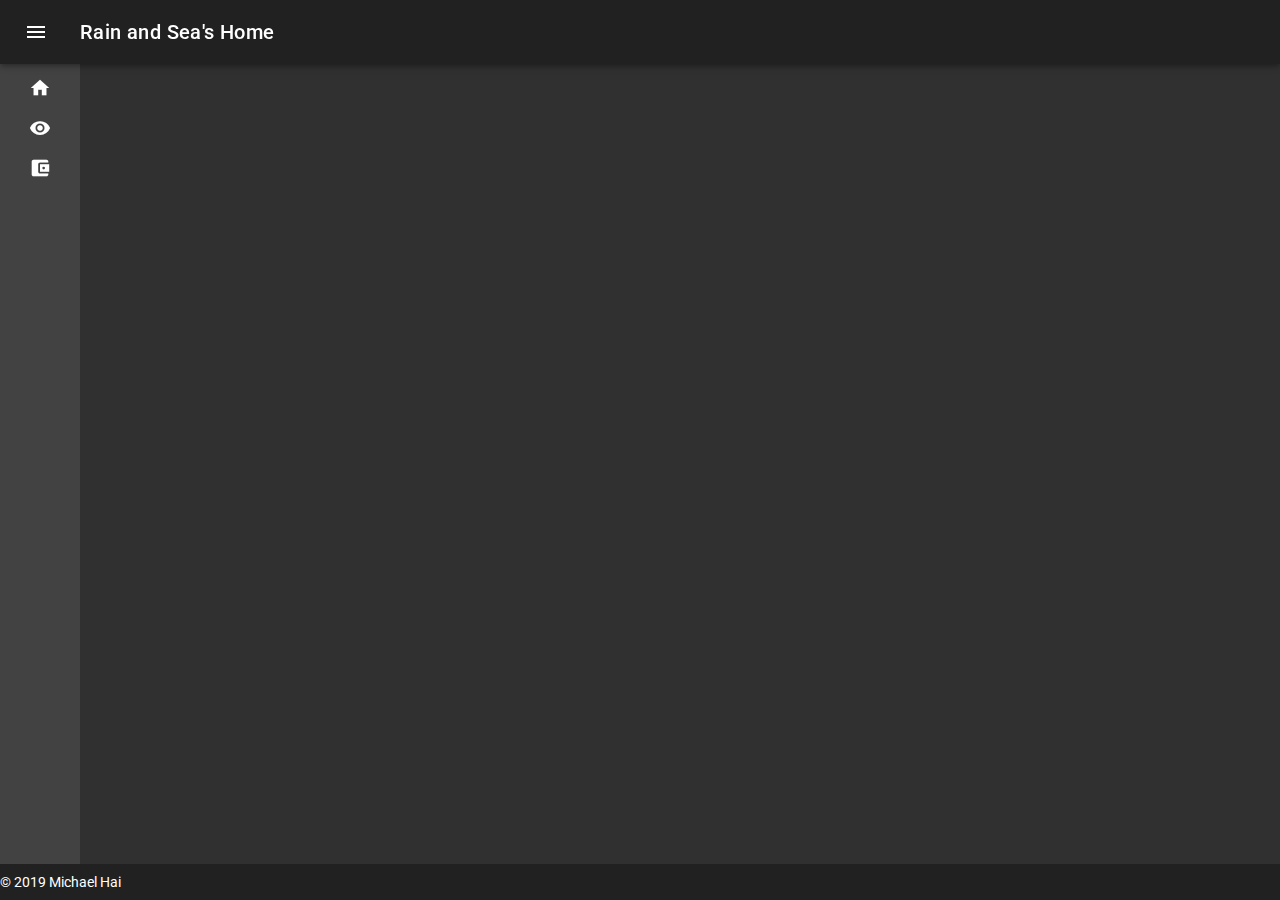
==== index.html @ 339e1533 "init with rain-and-sea-front build result" ====
<!DOCTYPE html><html lang=en><head><meta charset=utf-8><meta http-equiv=X-UA-Compatible content="IE=edge"><meta name=viewport content="width=device-width,initial-scale=1"><link rel=icon href=/favicon.ico><title>rain-and-sea-front</title><link rel=stylesheet href="https://fonts.googleapis.com/css?family=Roboto:100,300,400,500,700,900"><link rel=stylesheet href="https://fonts.googleapis.com/css?family=Material+Icons"><link href=/css/app.281a6f0f.css rel=preload as=style><link href=/css/chunk-vendors.e0898a9e.css rel=preload as=style><link href=/js/app.8fcaea47.js rel=preload as=script><link href=/js/chunk-vendors.5d62b49a.js rel=preload as=script><link href=/css/chunk-vendors.e0898a9e.css rel=stylesheet><link href=/css/app.281a6f0f.css rel=stylesheet></head><body><noscript><strong>We're sorry but rain-and-sea-front doesn't work properly without JavaScript enabled. Please enable it to continue.</strong></noscript><div id=app></div><script src=/js/chunk-vendors.5d62b49a.js></script><script src=/js/app.8fcaea47.js></script></body></html>
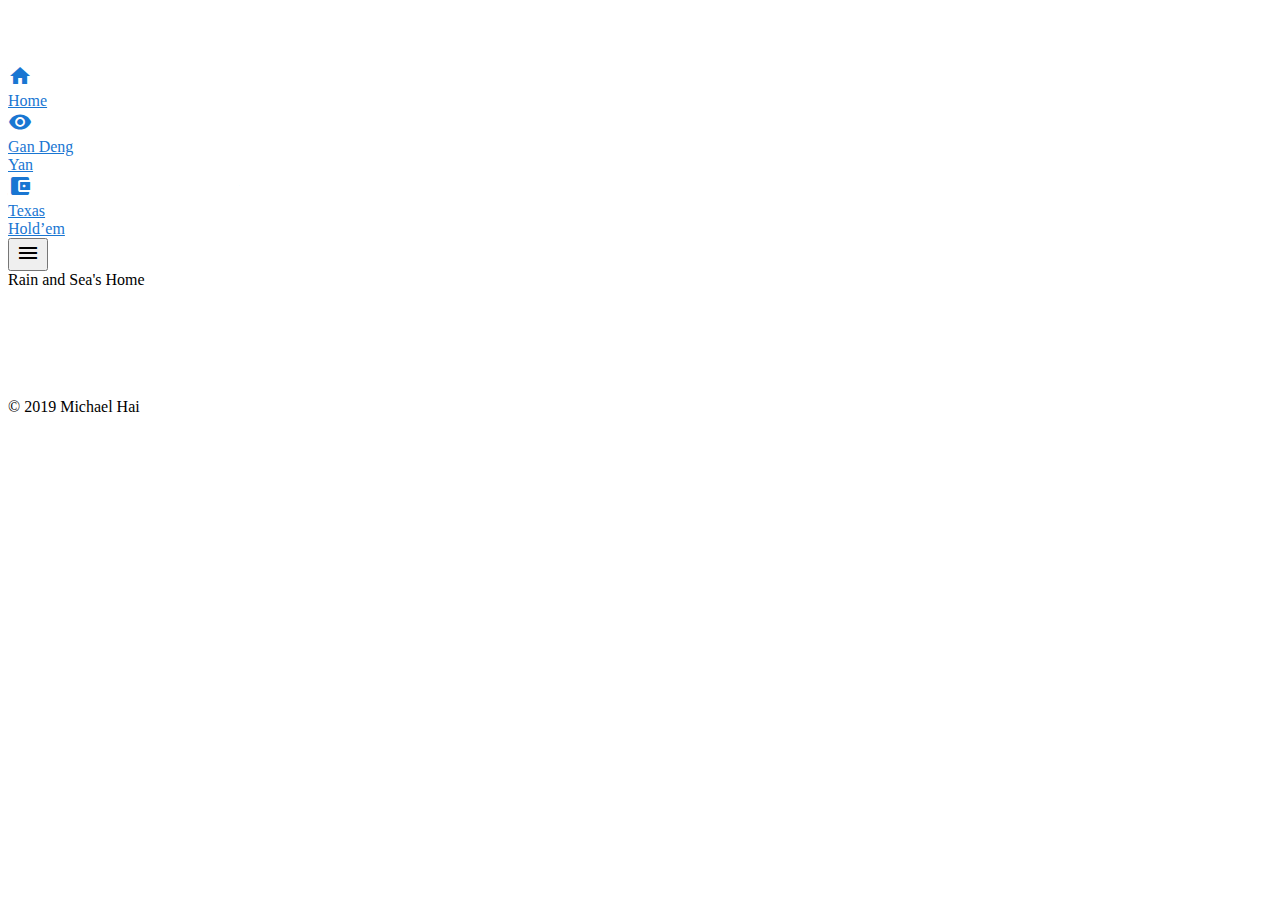
==== commit 67f96ef0: "fix out game player should not count in score" ====
--- a/index.html
+++ b/index.html
@@ -1 +1 @@
-<!DOCTYPE html><html lang=en><head><meta charset=utf-8><meta http-equiv=X-UA-Compatible content="IE=edge"><meta name=viewport content="width=device-width,initial-scale=1"><link rel=icon href=/favicon.ico><title>rain-and-sea-front</title><link rel=stylesheet href="https://fonts.googleapis.com/css?family=Roboto:100,300,400,500,700,900"><link rel=stylesheet href="https://fonts.googleapis.com/css?family=Material+Icons"><link href=/css/app.281a6f0f.css rel=preload as=style><link href=/css/chunk-vendors.e0898a9e.css rel=preload as=style><link href=/js/app.8fcaea47.js rel=preload as=script><link href=/js/chunk-vendors.5d62b49a.js rel=preload as=script><link href=/css/chunk-vendors.e0898a9e.css rel=stylesheet><link href=/css/app.281a6f0f.css rel=stylesheet></head><body><noscript><strong>We're sorry but rain-and-sea-front doesn't work properly without JavaScript enabled. Please enable it to continue.</strong></noscript><div id=app></div><script src=/js/chunk-vendors.5d62b49a.js></script><script src=/js/app.8fcaea47.js></script></body></html>+<!DOCTYPE html><html lang=en><head><meta charset=utf-8><meta http-equiv=X-UA-Compatible content="IE=edge"><meta name=viewport content="width=device-width,initial-scale=1"><link rel=icon href=/favicon.ico><title>rain-and-sea-front</title><link rel=stylesheet href="https://fonts.googleapis.com/css?family=Roboto:100,300,400,500,700,900"><link rel=stylesheet href="https://fonts.googleapis.com/css?family=Material+Icons"><link href=/css/app.31231614.css rel=preload as=style><link href=/css/chunk-vendors.0768f83e.css rel=preload as=style><link href=/js/app.1cedaea6.js rel=preload as=script><link href=/js/chunk-vendors.5d62b49a.js rel=preload as=script><link href=/css/chunk-vendors.0768f83e.css rel=stylesheet><link href=/css/app.31231614.css rel=stylesheet></head><body><noscript><strong>We're sorry but rain-and-sea-front doesn't work properly without JavaScript enabled. Please enable it to continue.</strong></noscript><div id=app></div><script src=/js/chunk-vendors.5d62b49a.js></script><script src=/js/app.1cedaea6.js></script></body></html>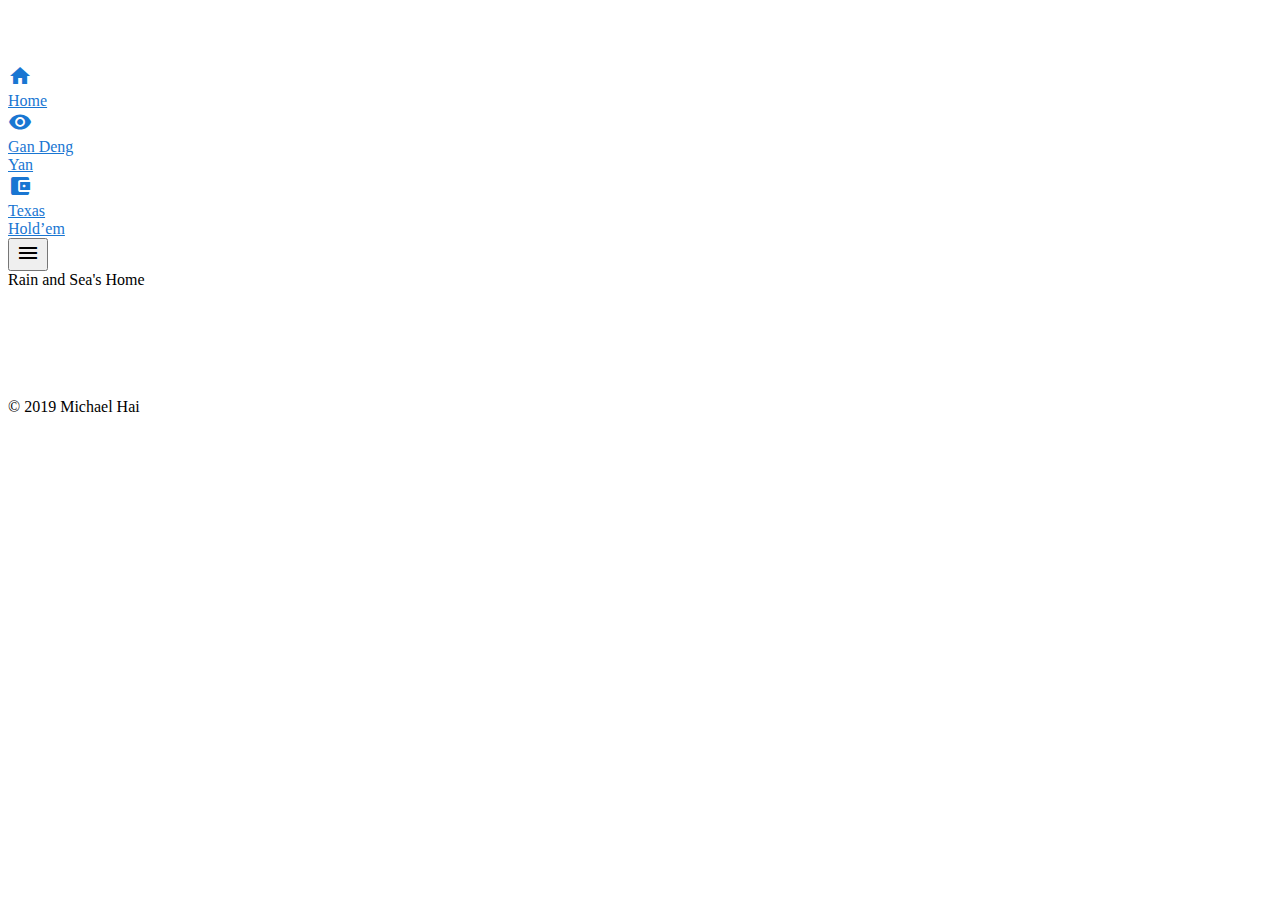
==== commit 8a4ecb6b: "modify layout" ====
--- a/index.html
+++ b/index.html
@@ -1 +1 @@
-<!DOCTYPE html><html lang=en><head><meta charset=utf-8><meta http-equiv=X-UA-Compatible content="IE=edge"><meta name=viewport content="width=device-width,initial-scale=1"><link rel=icon href=/favicon.ico><title>rain-and-sea-front</title><link rel=stylesheet href="https://fonts.googleapis.com/css?family=Roboto:100,300,400,500,700,900"><link rel=stylesheet href="https://fonts.googleapis.com/css?family=Material+Icons"><link href=/css/app.31231614.css rel=preload as=style><link href=/css/chunk-vendors.0768f83e.css rel=preload as=style><link href=/js/app.1cedaea6.js rel=preload as=script><link href=/js/chunk-vendors.5d62b49a.js rel=preload as=script><link href=/css/chunk-vendors.0768f83e.css rel=stylesheet><link href=/css/app.31231614.css rel=stylesheet></head><body><noscript><strong>We're sorry but rain-and-sea-front doesn't work properly without JavaScript enabled. Please enable it to continue.</strong></noscript><div id=app></div><script src=/js/chunk-vendors.5d62b49a.js></script><script src=/js/app.1cedaea6.js></script></body></html>+<!DOCTYPE html><html lang=en><head><meta charset=utf-8><meta http-equiv=X-UA-Compatible content="IE=edge"><meta name=viewport content="width=device-width,initial-scale=1"><link rel=icon href=/favicon.ico><title>rain-and-sea-front</title><link rel=stylesheet href="https://fonts.googleapis.com/css?family=Roboto:100,300,400,500,700,900"><link rel=stylesheet href="https://fonts.googleapis.com/css?family=Material+Icons"><link href=/css/app.8edfc484.css rel=preload as=style><link href=/css/chunk-vendors.0768f83e.css rel=preload as=style><link href=/js/app.d647d585.js rel=preload as=script><link href=/js/chunk-vendors.5d62b49a.js rel=preload as=script><link href=/css/chunk-vendors.0768f83e.css rel=stylesheet><link href=/css/app.8edfc484.css rel=stylesheet></head><body><noscript><strong>We're sorry but rain-and-sea-front doesn't work properly without JavaScript enabled. Please enable it to continue.</strong></noscript><div id=app></div><script src=/js/chunk-vendors.5d62b49a.js></script><script src=/js/app.d647d585.js></script></body></html>